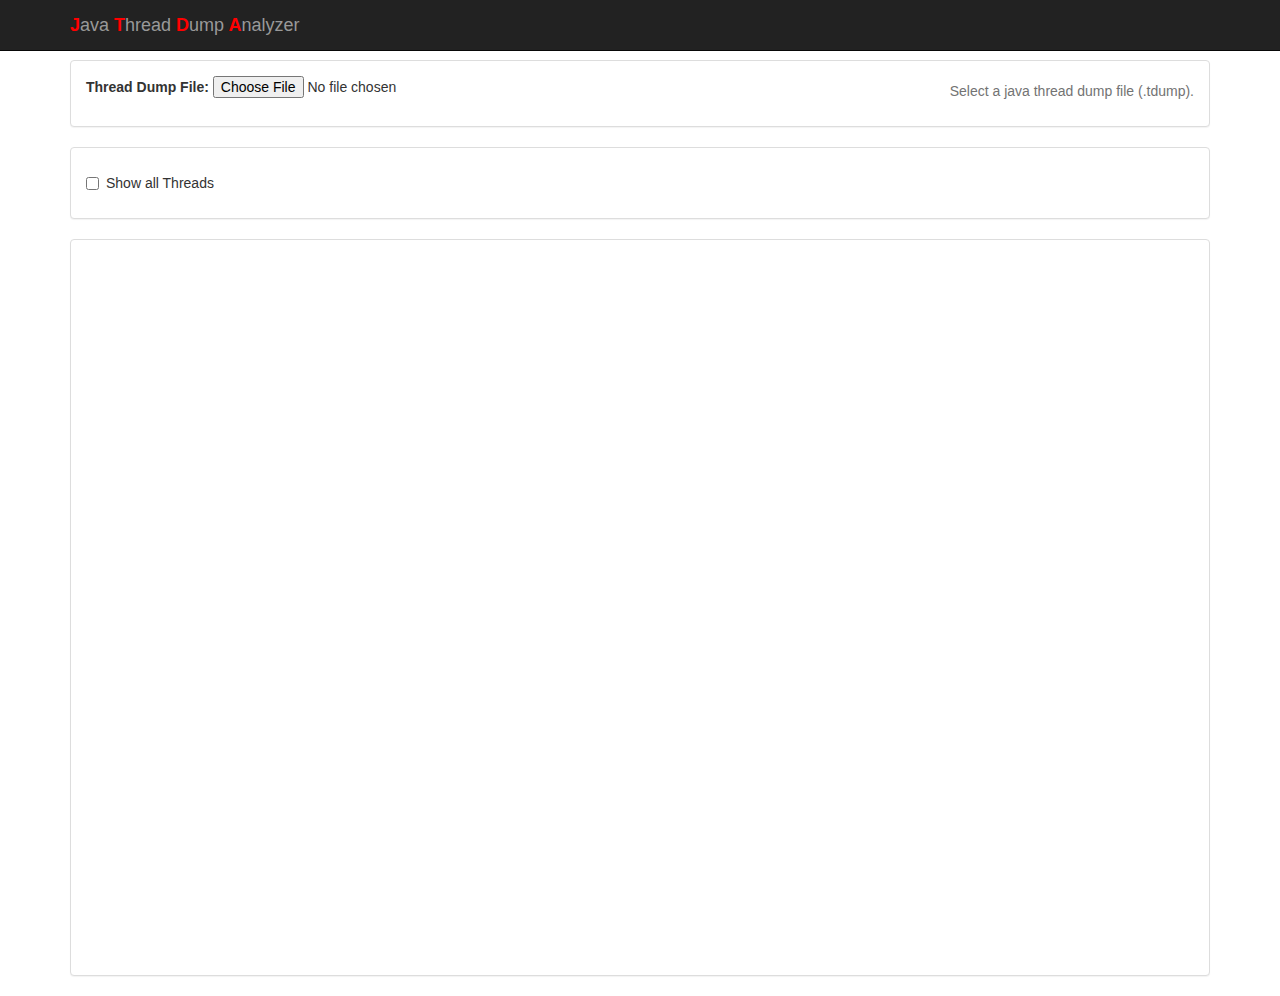
==== jtda/index.html @ d4d34fef "Add compiled JTDA application to website" ====
<!DOCTYPE html>

<html>
  <head>
    <meta charset="utf-8">
    <title>JTDA - Java Thread Dump Analyzer</title>
    <link rel="stylesheet" href="css/index.css">
    <link rel="stylesheet" href="css/bootstrap.css">
    <script src="js/d3.js"></script>
    
    <!-- This fix is needed because of an dart2js bug -->
    <script type="text/javascript">
      function DartObject(o) {	
         this.o = o;	
      }
    </script>
  </head>
  <body>
  
    <div class="navbar navbar-inverse navbar-fixed-top" role="navigation">
      <div class="container">
        <div class="navbar-header">
          <a class="navbar-brand" href="#"><strong>J</strong>ava<strong> T</strong>hread<strong> D</strong>ump<strong> A</strong>nalyzer</a>
        </div>
        <div class="collapse navbar-collapse">
          <ul class="nav navbar-nav">
          <!-- <li class="active"><a href="#">Home</a></li>
            <li><a href="#about">About</a></li>
            <li><a href="#contact">Contact</a></li> --> 
          </ul>
        </div>
      </div>
    </div>
    
    <div id="place" class="container">
      <div class="panel panel-default">
        <div class="panel-body" id='filePart'>
          <label for="exampleInputFile">Thread Dump File:</label>
          <input type="file" id="inputFile">
          <p class="help-block pull-right">Select a java thread dump file (.tdump).</p>
        </div>
      </div>
      
      <div class="panel panel-default">
        <div class="panel-body" id='controlls'>
          <div class="checkbox">
            <label>
              Show all Threads <input type="checkbox" id="filter">
            </label>
          </div>
        </div>
      </div>
      
      <div class="panel panel-default">
        <div class="panel-body" id='chartPart'></div>
      </div>
      
    </div>
    
    <script type="application/dart" src="index.dart"></script>
    <script src="packages/browser/dart.js"></script>
  </body>
</html>
---- jtda/css/index.css ----
body {
  background-color: #F8F8F8;
  font-family: 'Open Sans', sans-serif;
  font-size: 14px;
  font-weight: normal;
  line-height: 1.2em;
  margin: 15px;
}

h1, p {
  color: #333;
}

rect {
  fill: none;
  pointer-events: all;
}

.link {
  stroke: #999;
}

strong {
  color: red;
}

#place {
  margin-top: 60px;
}

#filePart input[type="file"] {
  display: inline;
}

li {
  word-wrap: break-word;
}

.lock {
  color: red;
}
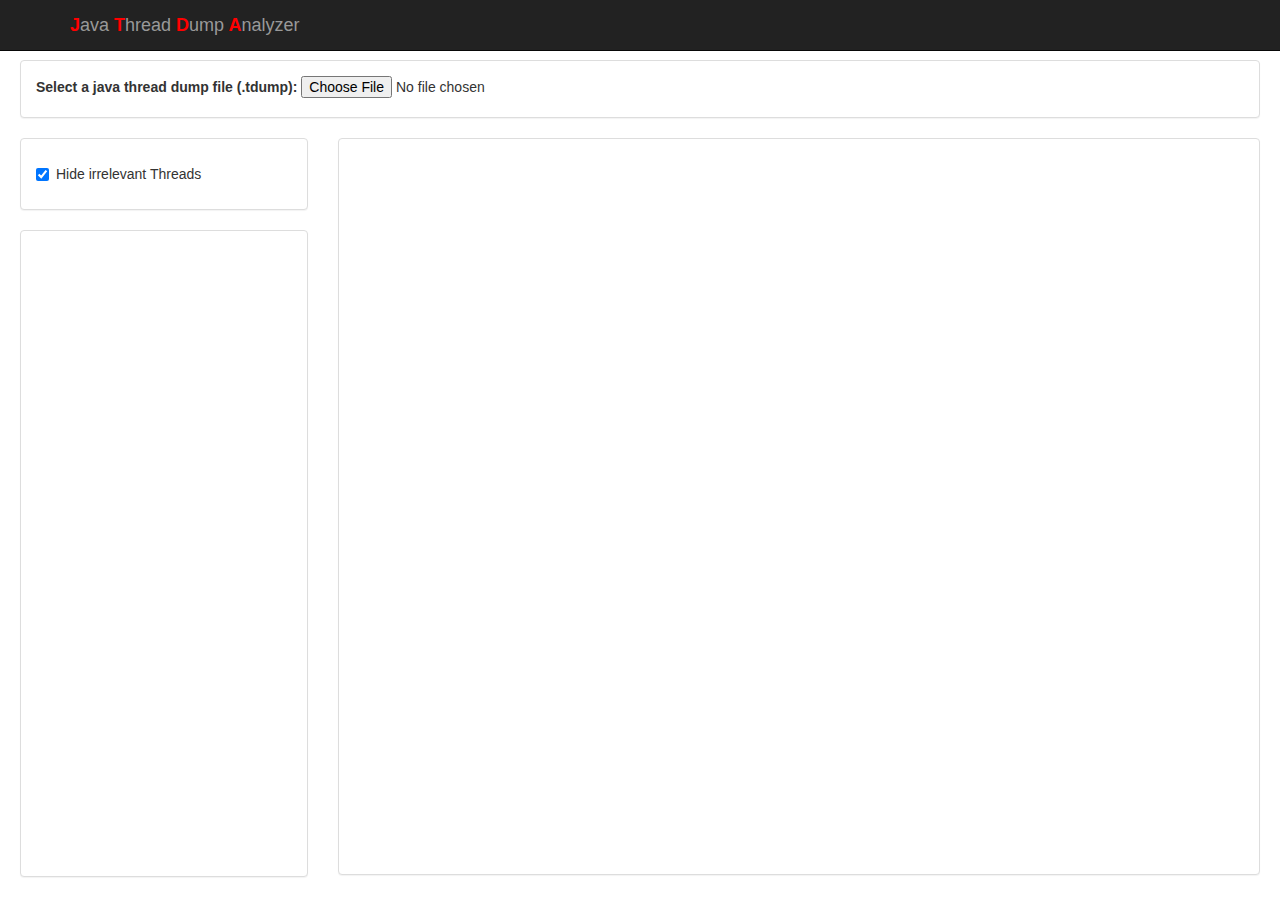
==== commit 9e393f72: "Update JTDA application" ====
--- a/jtda/index.html
+++ b/jtda/index.html
@@ -24,35 +24,42 @@
         </div>
         <div class="collapse navbar-collapse">
           <ul class="nav navbar-nav">
-          <!-- <li class="active"><a href="#">Home</a></li>
-            <li><a href="#about">About</a></li>
-            <li><a href="#contact">Contact</a></li> --> 
           </ul>
         </div>
       </div>
     </div>
     
-    <div id="place" class="container">
+    <div id="place">
       <div class="panel panel-default">
         <div class="panel-body" id='filePart'>
-          <label for="exampleInputFile">Thread Dump File:</label>
+          <label for="exampleInputFile">Select a java thread dump file (.tdump):</label>
           <input type="file" id="inputFile">
-          <p class="help-block pull-right">Select a java thread dump file (.tdump).</p>
         </div>
       </div>
       
-      <div class="panel panel-default">
-        <div class="panel-body" id='controlls'>
-          <div class="checkbox">
-            <label>
-              Show all Threads <input type="checkbox" id="filter">
-            </label>
+      <div class="row">
+        <div class="col-md-3">
+
+          <div class="panel panel-default">
+            <div class="panel-body">
+              <div class="checkbox">
+                <label>
+                  Hide irrelevant Threads <input type="checkbox" id="hideThreadFilter" checked >
+                </label>
+         	  </div>
+            </div>
+          </div>
+
+          <div class="panel panel-default">
+            <div class="panel-body" id='controls' style="overflow:auto; height:645px; overflow-x: hidden;"></div>
+          </div>
+
+        </div>
+        <div class="col-md-9">
+          <div class="panel panel-default">
+            <div class="panel-body" id='chartPart'></div>
           </div>
         </div>
-      </div>
-      
-      <div class="panel panel-default">
-        <div class="panel-body" id='chartPart'></div>
       </div>
       
     </div>
--- a/jtda/css/index.css
+++ b/jtda/css/index.css
@@ -6,6 +6,7 @@
   font-weight: normal;
   line-height: 1.2em;
   margin: 15px;
+  height:100%;
 }
 
 h1, p {
@@ -39,4 +40,10 @@
 
 .lock {
   color: red;
+}
+
+#place{
+ min-height:100%;
+ margin-left: 20px;
+ margin-right: 20px;
 }